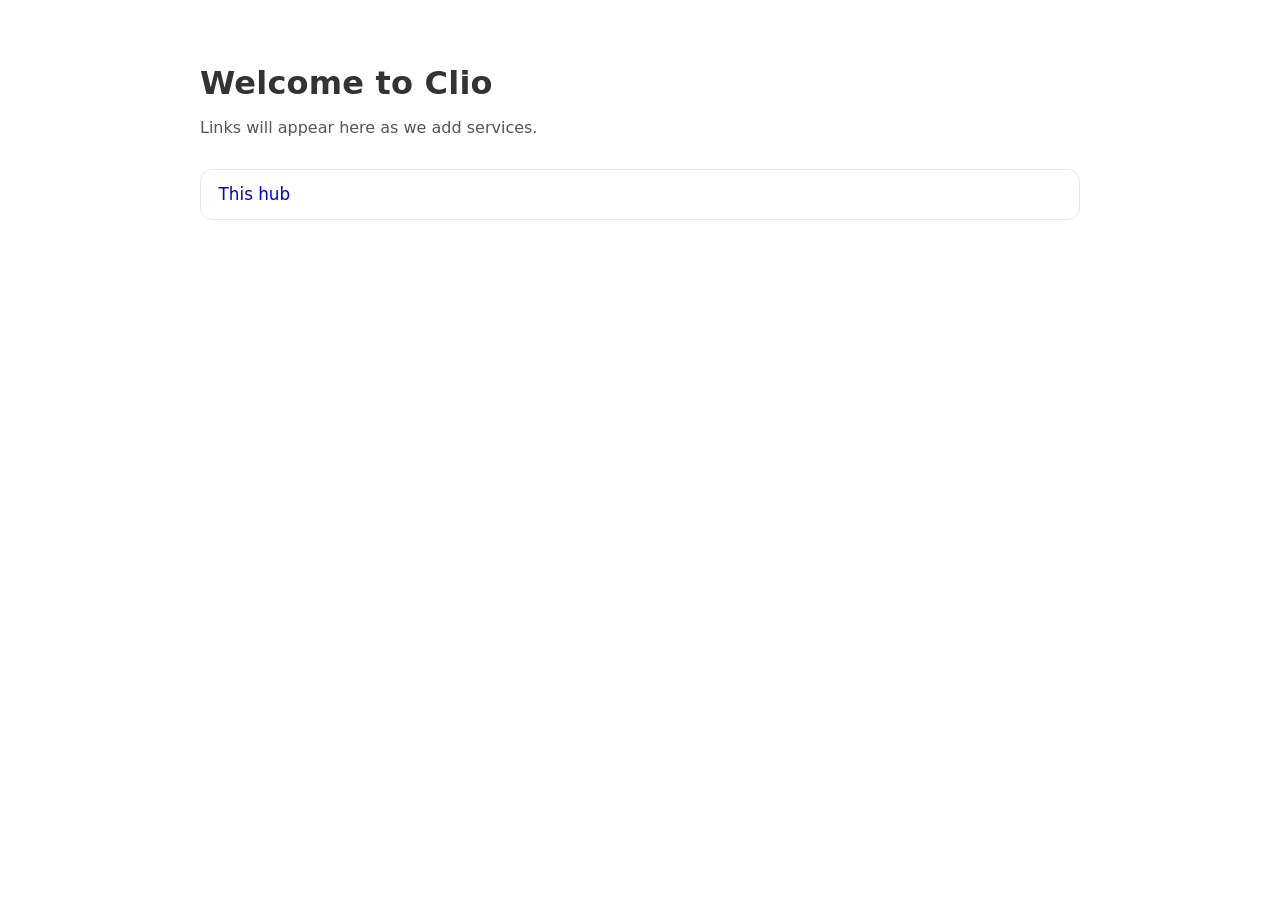
==== services/hub/assets/index.html @ 95e38ceb "restructured and linted" ====
<!doctype html>
<html lang="en">
  <head>
    <meta charset="UTF-8" />
    <title>Clio Hub</title>
    <meta name="viewport" content="width=device-width,initial-scale=1" />
    <style>
      body {
        font-family:
          system-ui,
          -apple-system,
          Segoe UI,
          Roboto,
          Ubuntu,
          Cantarell,
          Noto Sans,
          sans-serif;
        max-width: 880px;
        margin: 4rem auto;
        padding: 0 1rem;
        color: #333;
      }
      h1 {
        margin-bottom: 1rem;
        font-weight: 700;
        letter-spacing: 0.2px;
      }
      p {
        color: #555;
      }
      ul {
        list-style: none;
        padding: 0;
        margin: 2rem 0;
        display: grid;
        gap: 0.75rem;
      }
      a {
        display: block;
        padding: 0.9rem 1.1rem;
        text-decoration: none;
        border: 1px solid #e5e7eb;
        border-radius: 12px;
        font-size: 1.05rem;
      }
      a:hover {
        background: #fafafa;
      }
    </style>
  </head>
  <body>
    <h1>Welcome to Clio</h1>
    <p>Links will appear here as we add services.</p>
    <ul>
      <li><a href="/">This hub</a></li>
    </ul>
  </body>
</html>
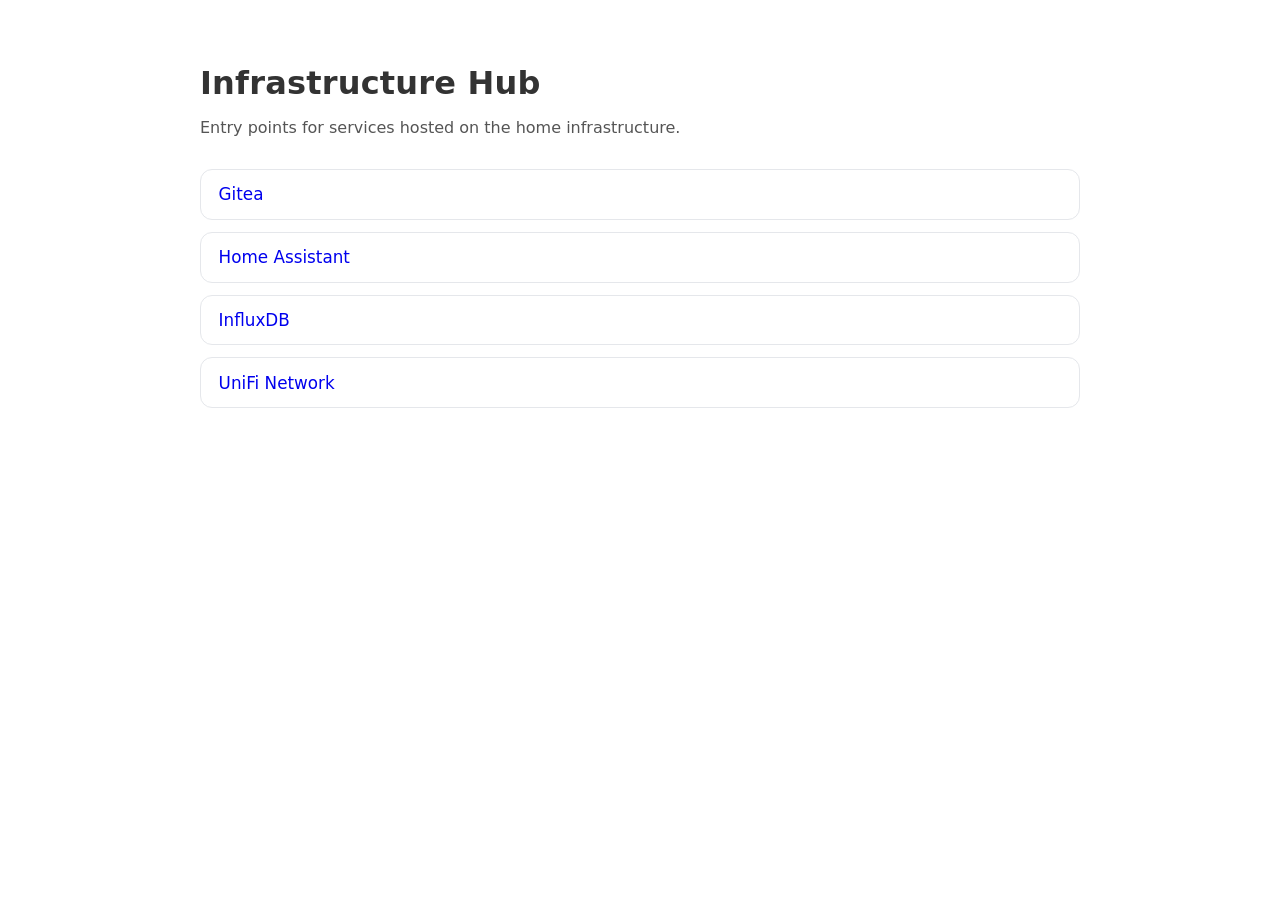
==== commit 91fc5643: "enabling hub overview service" ====
--- a/services/hub/assets/index.html
+++ b/services/hub/assets/index.html
@@ -2,7 +2,7 @@
 <html lang="en">
   <head>
     <meta charset="UTF-8" />
-    <title>Clio Hub</title>
+    <title>Infrastructure Hub</title>
     <meta name="viewport" content="width=device-width,initial-scale=1" />
     <style>
       body {
@@ -49,10 +49,13 @@
     </style>
   </head>
   <body>
-    <h1>Welcome to Clio</h1>
-    <p>Links will appear here as we add services.</p>
+    <h1>Infrastructure Hub</h1>
+    <p>Entry points for services hosted on the home infrastructure.</p>
     <ul>
-      <li><a href="/">This hub</a></li>
+      <li><a href="https://git.c4rb0n.cloud">Gitea</a></li>
+      <li><a href="https://ha.c4rb0n.cloud">Home Assistant</a></li>
+      <li><a href="https://influx.c4rb0n.cloud">InfluxDB</a></li>
+      <li><a href="https://unifi.c4rb0n.cloud">UniFi Network</a></li>
     </ul>
   </body>
 </html>
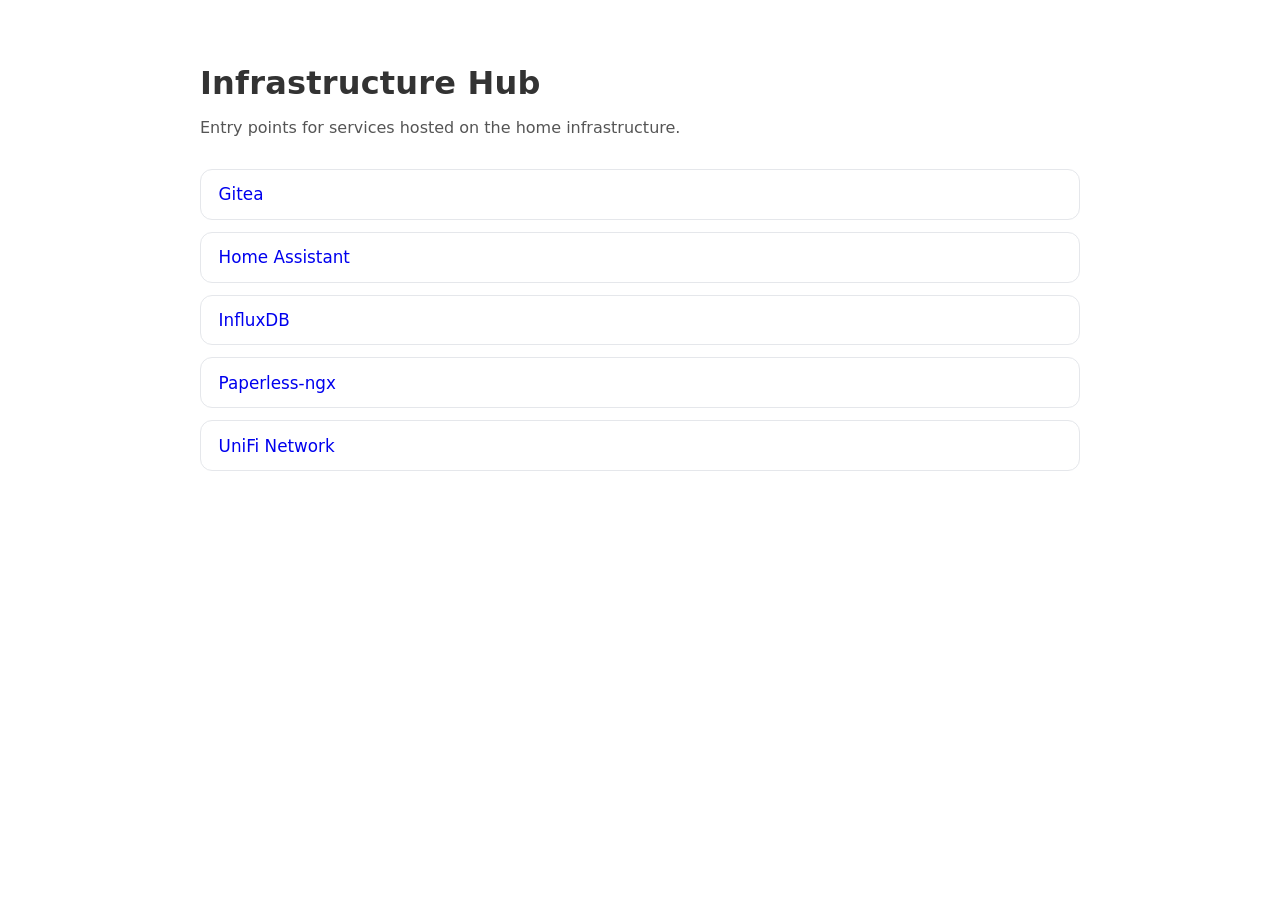
==== commit 76b14345: "adding paperless" ====
--- a/services/hub/assets/index.html
+++ b/services/hub/assets/index.html
@@ -55,6 +55,7 @@
       <li><a href="https://git.c4rb0n.cloud">Gitea</a></li>
       <li><a href="https://ha.c4rb0n.cloud">Home Assistant</a></li>
       <li><a href="https://influx.c4rb0n.cloud">InfluxDB</a></li>
+      <li><a href="https://paperless.c4rb0n.cloud">Paperless-ngx</a></li>
       <li><a href="https://unifi.c4rb0n.cloud">UniFi Network</a></li>
     </ul>
   </body>
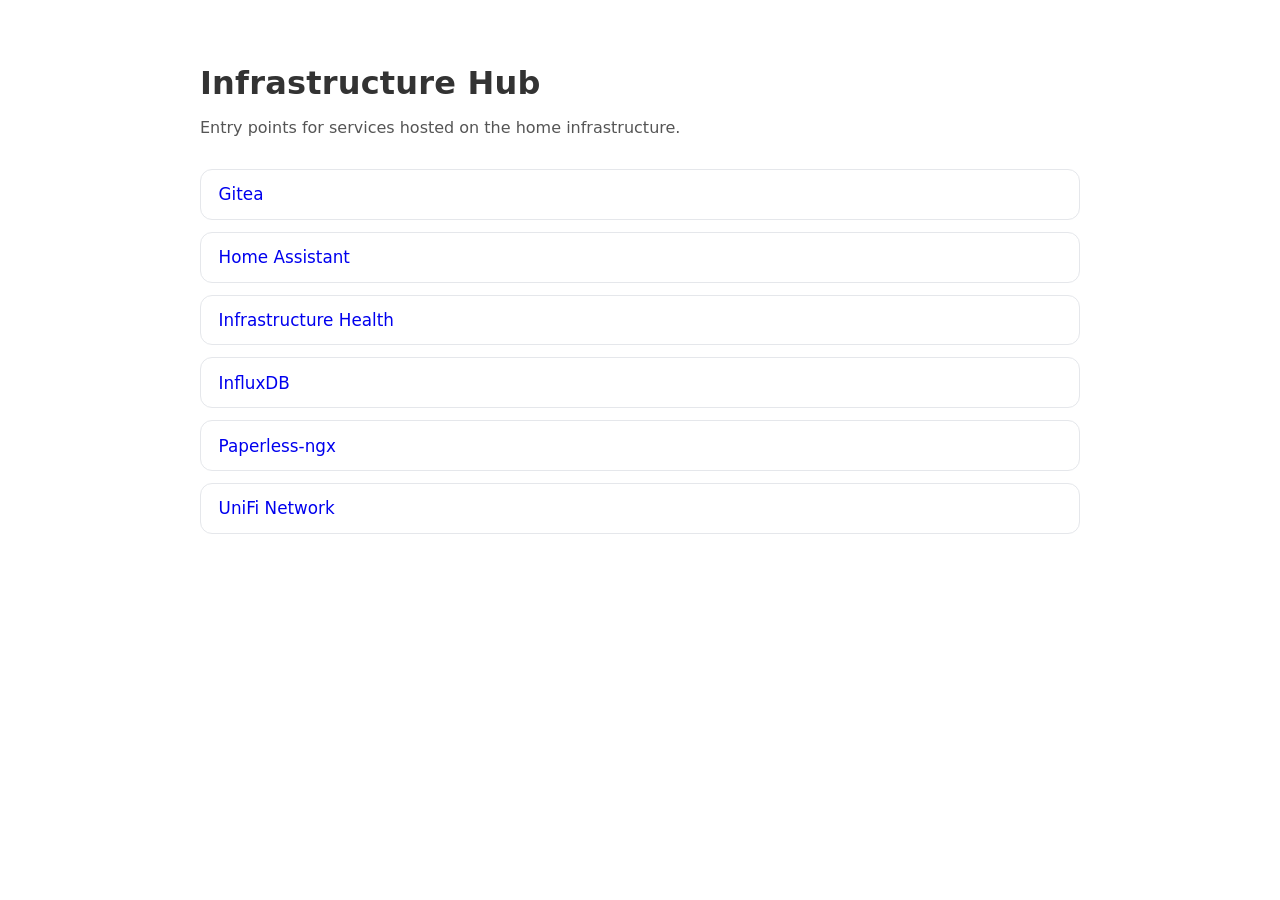
==== commit f64d4963: "implementing phase 1" ====
--- a/services/hub/assets/index.html
+++ b/services/hub/assets/index.html
@@ -54,6 +54,7 @@
     <ul>
       <li><a href="https://git.c4rb0n.cloud">Gitea</a></li>
       <li><a href="https://ha.c4rb0n.cloud">Home Assistant</a></li>
+      <li><a href="https://health.c4rb0n.cloud">Infrastructure Health</a></li>
       <li><a href="https://influx.c4rb0n.cloud">InfluxDB</a></li>
       <li><a href="https://paperless.c4rb0n.cloud">Paperless-ngx</a></li>
       <li><a href="https://unifi.c4rb0n.cloud">UniFi Network</a></li>
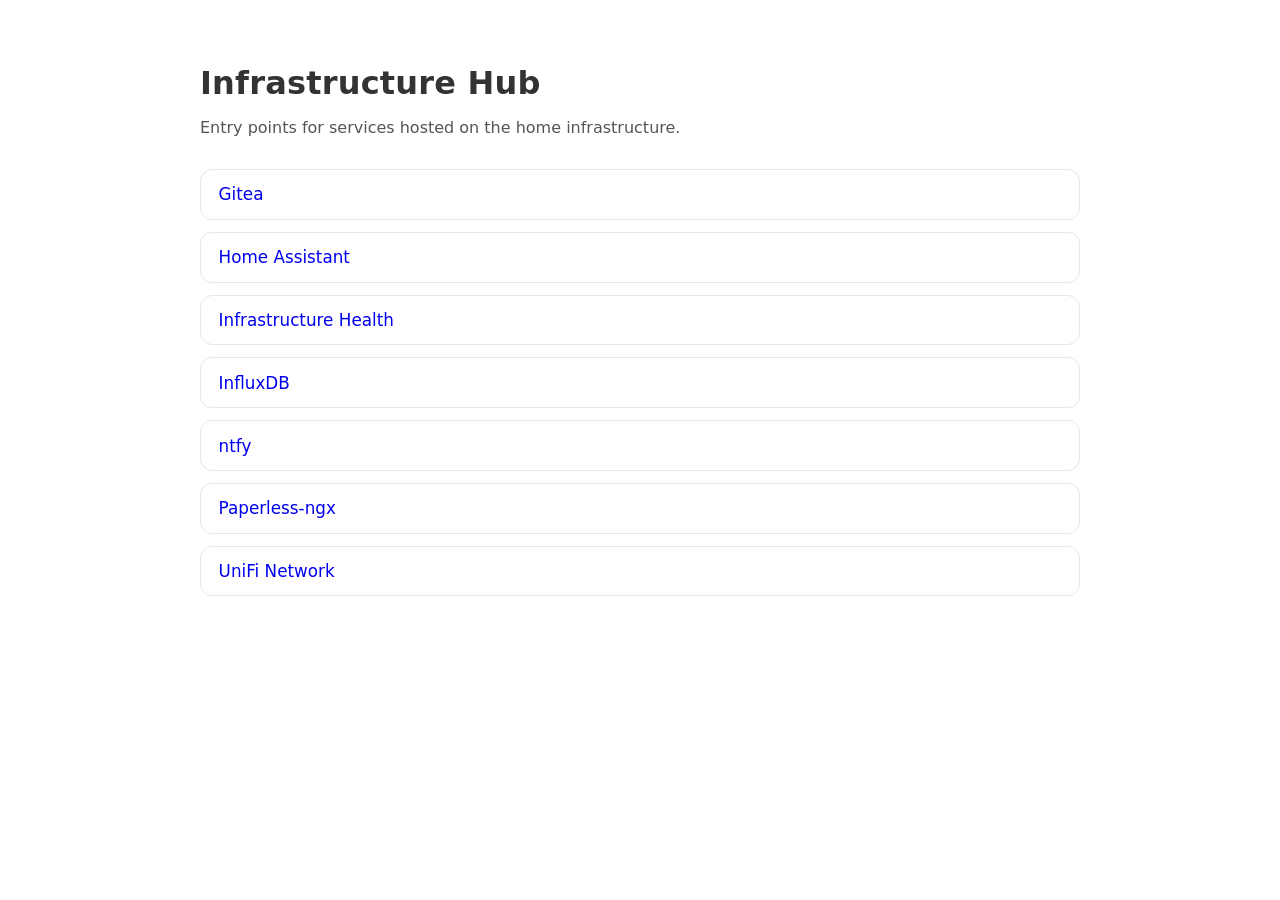
==== commit 92782a2e: "adding local ntfy instance" ====
--- a/services/hub/assets/index.html
+++ b/services/hub/assets/index.html
@@ -56,6 +56,7 @@
       <li><a href="https://ha.c4rb0n.cloud">Home Assistant</a></li>
       <li><a href="https://health.c4rb0n.cloud">Infrastructure Health</a></li>
       <li><a href="https://influx.c4rb0n.cloud">InfluxDB</a></li>
+      <li><a href="https://ntfy.c4rb0n.cloud">ntfy</a></li>
       <li><a href="https://paperless.c4rb0n.cloud">Paperless-ngx</a></li>
       <li><a href="https://unifi.c4rb0n.cloud">UniFi Network</a></li>
     </ul>
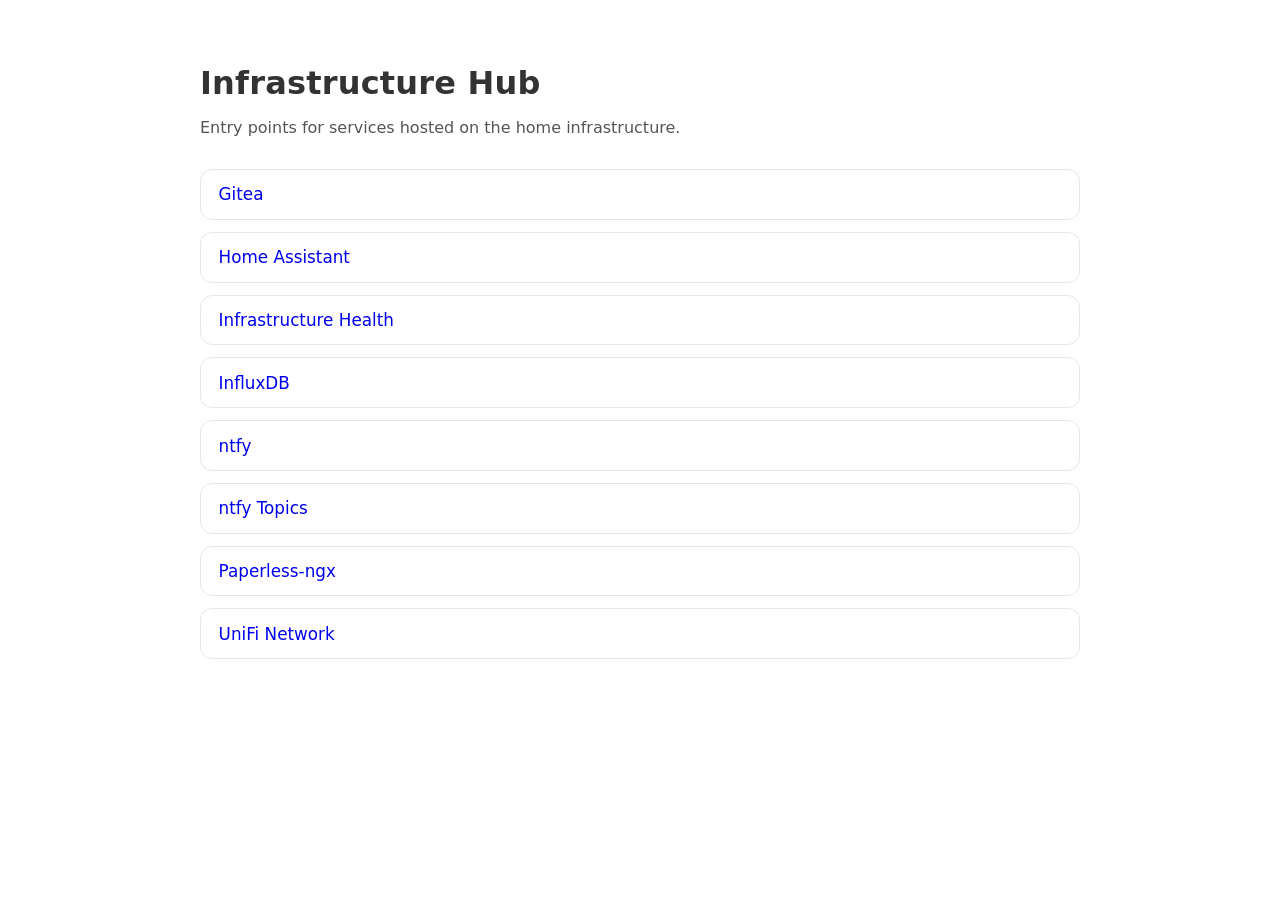
==== commit 53264663: "adding link to ntfy topics list on hub" ====
--- a/services/hub/assets/index.html
+++ b/services/hub/assets/index.html
@@ -57,6 +57,7 @@
       <li><a href="https://health.c4rb0n.cloud">Infrastructure Health</a></li>
       <li><a href="https://influx.c4rb0n.cloud">InfluxDB</a></li>
       <li><a href="https://ntfy.c4rb0n.cloud">ntfy</a></li>
+      <li><a href="https://ntfy.c4rb0n.cloud/topics/">ntfy Topics</a></li>
       <li><a href="https://paperless.c4rb0n.cloud">Paperless-ngx</a></li>
       <li><a href="https://unifi.c4rb0n.cloud">UniFi Network</a></li>
     </ul>
